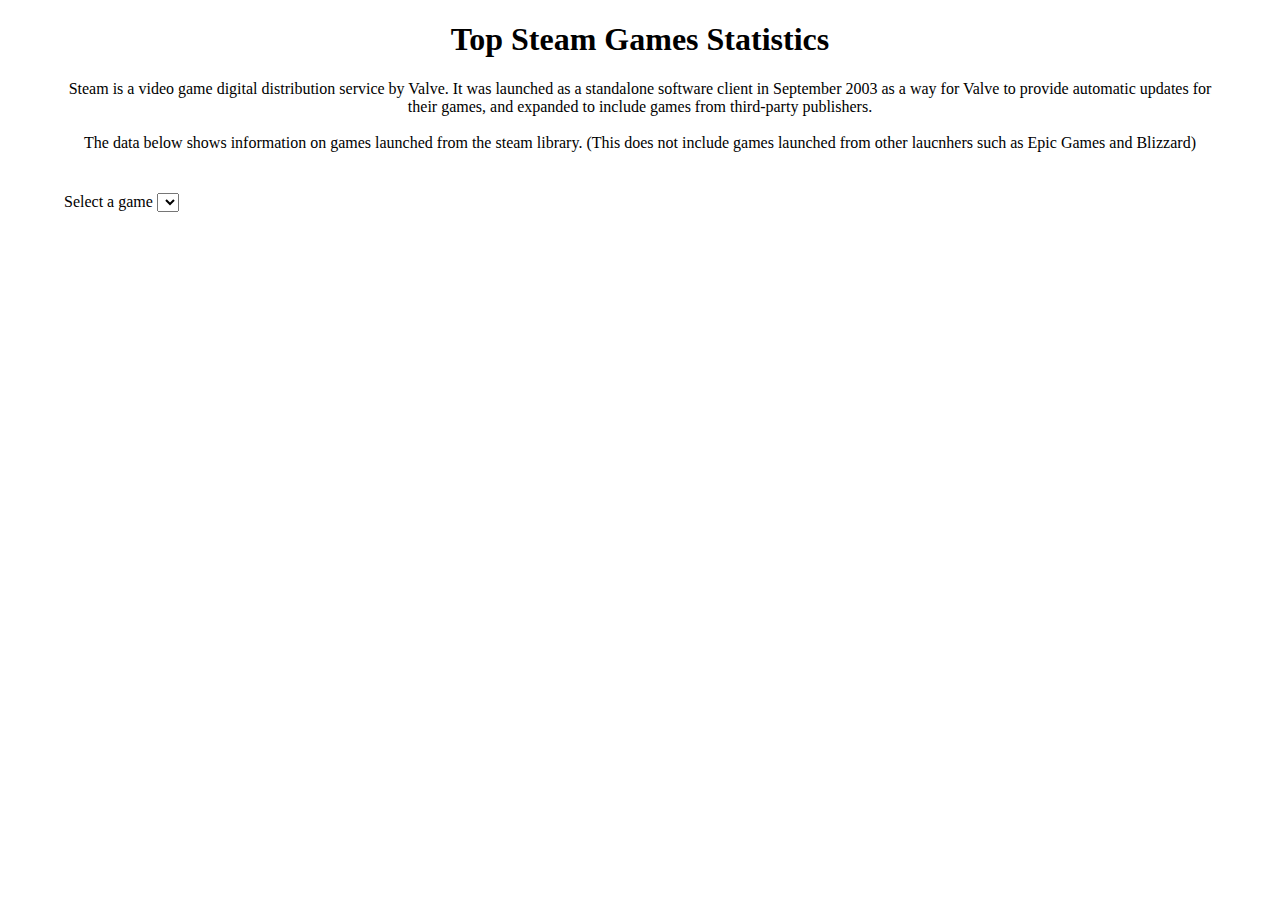
==== project1/index.html @ 5e8512d4 "chart 1 done" ====
<!doctype html>

<html lang="en">
<head>
  <meta charset="utf-8">

  <title>Steam Games Stats</title>
  <meta name="description" content="">
  <meta name="author" content="">

  <link rel="stylesheet" href="style.css">

</head>

<body>
  <div class="title-box">
    <h1>Top Steam Games Statistics</h1>
    <p>Steam is a video game digital distribution service by Valve. It was launched as a standalone software client in September 2003 as a way for Valve to provide automatic updates for their games, and expanded to include games from third-party publishers.<br><br>
    The data below shows information on games launched from the steam library. (This does not include games launched from other laucnhers such as Epic Games and Blizzard)</p>
  </div>
  <section id="top-chart">
  <label for="dropdown">Select a game</label>
  <select id="dropdown" name="dropdown"></select>

  <div class="data-tips"></div>
  <div id="d3-chart-1"></div>
  <div class="description-tips"></div>
</section>
  <div id="d3-chart-2"></div>
  <script src="../lib/d3.js"></script>
    <script src="main.js"></script>
    <script src="https://d3js.org/d3-scale-chromatic.v1.min.js"></script>
</body>
</html>
---- project1/style.css ----
body {
    margin: 0;
    padding: 0;
}

.title-box {
    text-align: center;
    margin: 0 5%;
}

.top-box {
    display: flex;
    justify-content: center;
}

.data-tips {
background-color: grey;
}
/* 
.axis-label-left {
    transform: rotate(10deg);
} */

#top-chart {
    padding: 2% 5%;
}
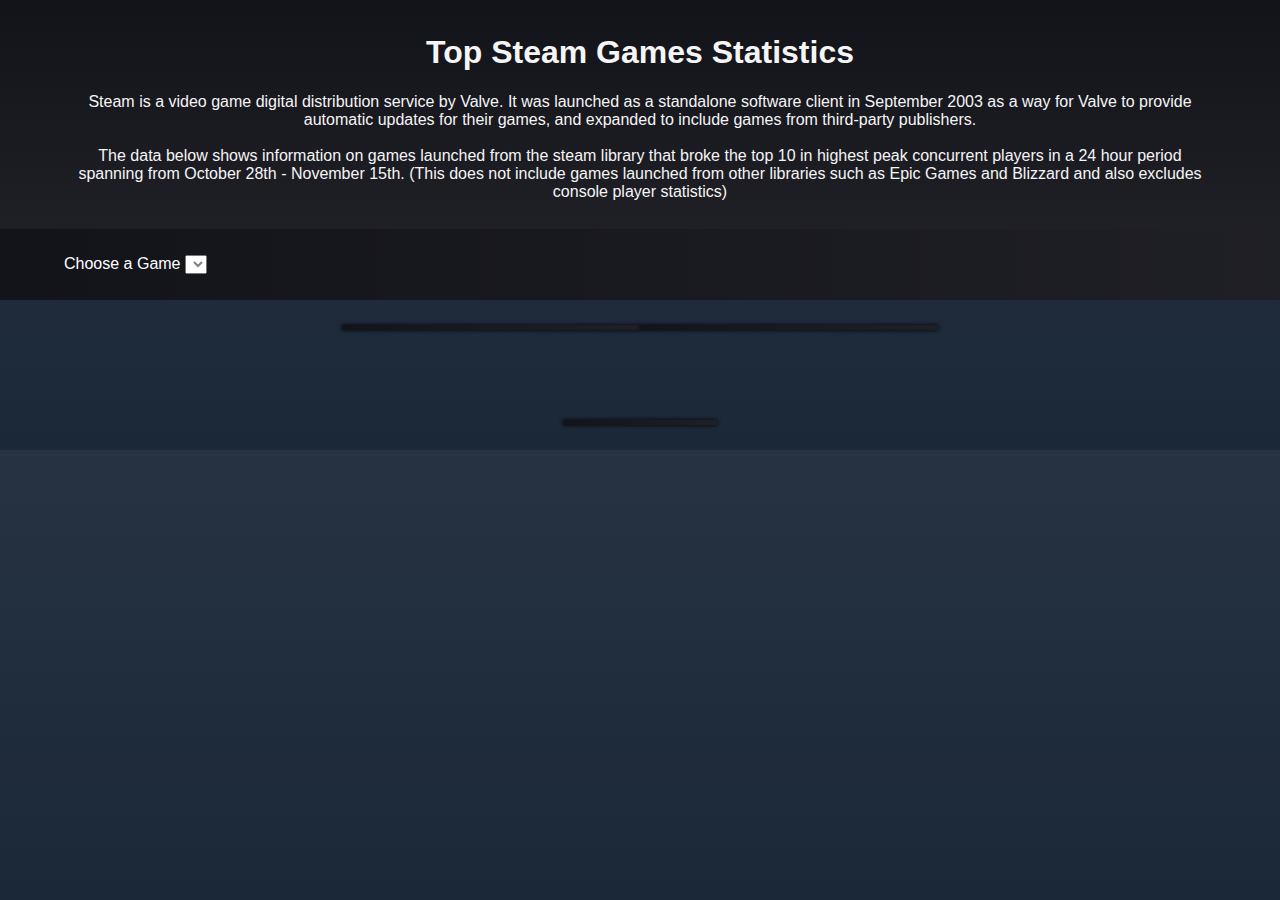
==== commit 6e3a42e9: "a lot of changes" ====
--- a/project1/index.html
+++ b/project1/index.html
@@ -16,19 +16,35 @@
   <div class="title-box">
     <h1>Top Steam Games Statistics</h1>
     <p>Steam is a video game digital distribution service by Valve. It was launched as a standalone software client in September 2003 as a way for Valve to provide automatic updates for their games, and expanded to include games from third-party publishers.<br><br>
-    The data below shows information on games launched from the steam library. (This does not include games launched from other laucnhers such as Epic Games and Blizzard)</p>
+    The data below shows information on games launched from the steam library that broke the top 10 in highest peak concurrent players in a 24 hour period spanning from October 28th - November 15th. (This does not include games launched from other libraries such as Epic Games and Blizzard and also excludes console player statistics)</p>
   </div>
+  <div class="topchart-dropdown-1">
+  <label for="dropdown">Choose a Game</label>
+  <select id="dropdown" name="dropdown"></select>
+</div>
+
   <section id="top-chart">
-  <label for="dropdown">Select a game</label>
-  <select id="dropdown" name="dropdown"></select>
 
-  <div class="data-tips"></div>
+
+  <div class="data-tips">
+
+  </div>
+  
   <div id="d3-chart-1"></div>
   <div class="description-tips"></div>
 </section>
+<div id="tooltip-box"></div>
+<section id="bottom-chart">
+  <div class="data-tips-2">
+
+  </div>
   <div id="d3-chart-2"></div>
+
+</section>
+
+
   <script src="../lib/d3.js"></script>
     <script src="main.js"></script>
     <script src="https://d3js.org/d3-scale-chromatic.v1.min.js"></script>
 </body>
-</html>+</html>
--- a/project1/style.css
+++ b/project1/style.css
@@ -1,26 +1,70 @@
 body {
     margin: 0;
     padding: 0;
+    font-family: 'Lucida Sans', 'Lucida Sans Regular', 'Lucida Grande', 'Lucida Sans Unicode', Geneva, Verdana, sans-serif;
+    background-image: linear-gradient(to top, rgba(256,256,256,0.0),rgba(256,256,256,0.05));
+    background-color: #1b2838;
+    color: #fff;
 }
 
 .title-box {
     text-align: center;
-    margin: 0 5%;
+    color: whitesmoke;
+    padding: 1% 5%;
+    background-image: linear-gradient(to bottom, rgba(256,256,256,0.0),rgba(256,256,256,0.05));
+    background-color: rgb(19, 19, 26);
 }
 
-.top-box {
+.topchart-dropdown-1 {
+    padding: 2% 5%;
+   background-color: rgb(19, 19, 26);
+   background-image: linear-gradient(to right, rgba(256,256,256,0.0),rgba(256,256,256,0.05));
+}
+
+select {
+    color: grey;
+}
+
+#top-chart {
     display: flex;
     justify-content: center;
+    padding: 2% 5% 5% 5%;
+    align-items: flex-start;
 }
 
 .data-tips {
-background-color: grey;
+    padding: 5px 5px 0 5px;
+    width: 25%;
+    background-color: rgb(19, 19, 26);
+    background-image: linear-gradient(to right, rgba(256,256,256,0.0),rgba(256,256,256,0.05));
+    box-shadow: 0 0 4px black;
+
 }
-/* 
-.axis-label-left {
-    transform: rotate(10deg);
-} */
 
-#top-chart {
+.description-tips {
+    padding: 5px 5px 0 5px;
+    background-color: rgb(19, 19, 26);
+    width: 25%;
+    background-image: linear-gradient(to right, rgba(256,256,256,0.0),rgba(256,256,256,0.05));
+    box-shadow: 0 0 4px black;
+}
+
+#tooltip-box {
+    position: absolute;
+    background-color: rgb(19, 19, 26);
+    background-image: linear-gradient(to right, rgba(256,256,256,0.0),rgba(256,256,256,0.05));
+}
+
+#bottom-chart {
+    display: flex;
+    justify-content: center;
     padding: 2% 5%;
-}+}
+
+.data-tips-2 {
+    padding: 5px 5px 0 5px;
+    width: 12.5%;
+    background-color: rgb(19, 19, 26);
+    background-image: linear-gradient(to right, rgba(256,256,256,0.0),rgba(256,256,256,0.05));
+    box-shadow: 0 0 4px black;
+}
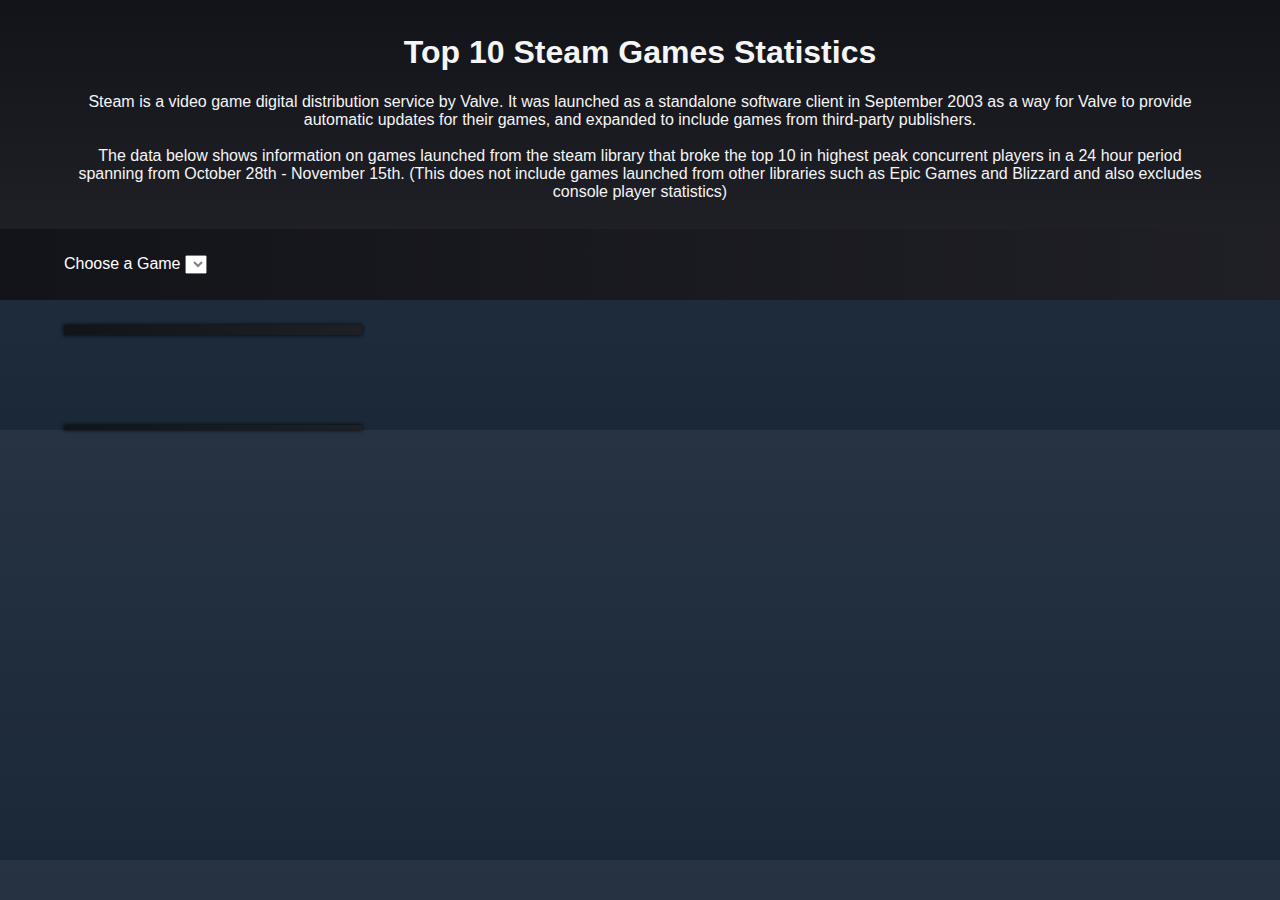
==== commit e65c0b8c: "deleted box" ====
--- a/project1/index.html
+++ b/project1/index.html
@@ -14,7 +14,7 @@
 
 <body>
   <div class="title-box">
-    <h1>Top Steam Games Statistics</h1>
+    <h1>Top 10 Steam Games Statistics</h1>
     <p>Steam is a video game digital distribution service by Valve. It was launched as a standalone software client in September 2003 as a way for Valve to provide automatic updates for their games, and expanded to include games from third-party publishers.<br><br>
     The data below shows information on games launched from the steam library that broke the top 10 in highest peak concurrent players in a 24 hour period spanning from October 28th - November 15th. (This does not include games launched from other libraries such as Epic Games and Blizzard and also excludes console player statistics)</p>
   </div>
--- a/project1/style.css
+++ b/project1/style.css
@@ -27,13 +27,13 @@
 
 #top-chart {
     display: flex;
-    justify-content: center;
+    justify-content: left;
     padding: 2% 5% 5% 5%;
     align-items: flex-start;
 }
 
 .data-tips {
-    padding: 5px 5px 0 5px;
+    padding: 5px 5px 5px 5px;
     width: 25%;
     background-color: rgb(19, 19, 26);
     background-image: linear-gradient(to right, rgba(256,256,256,0.0),rgba(256,256,256,0.05));
@@ -41,29 +41,31 @@
 
 }
 
-.description-tips {
+/* .description-tips {
     padding: 5px 5px 0 5px;
     background-color: rgb(19, 19, 26);
     width: 25%;
     background-image: linear-gradient(to right, rgba(256,256,256,0.0),rgba(256,256,256,0.05));
     box-shadow: 0 0 4px black;
-}
+} */
 
 #tooltip-box {
     position: absolute;
     background-color: rgb(19, 19, 26);
     background-image: linear-gradient(to right, rgba(256,256,256,0.0),rgba(256,256,256,0.05));
+    box-shadow: 0 0 4px black;
 }
 
 #bottom-chart {
     display: flex;
-    justify-content: center;
-    padding: 2% 5%;
+    justify-content: left;
+    padding: 2% 5% 0 5%;
+    align-items: flex-start;
 }
 
 .data-tips-2 {
     padding: 5px 5px 0 5px;
-    width: 12.5%;
+    width: 25%;
     background-color: rgb(19, 19, 26);
     background-image: linear-gradient(to right, rgba(256,256,256,0.0),rgba(256,256,256,0.05));
     box-shadow: 0 0 4px black;
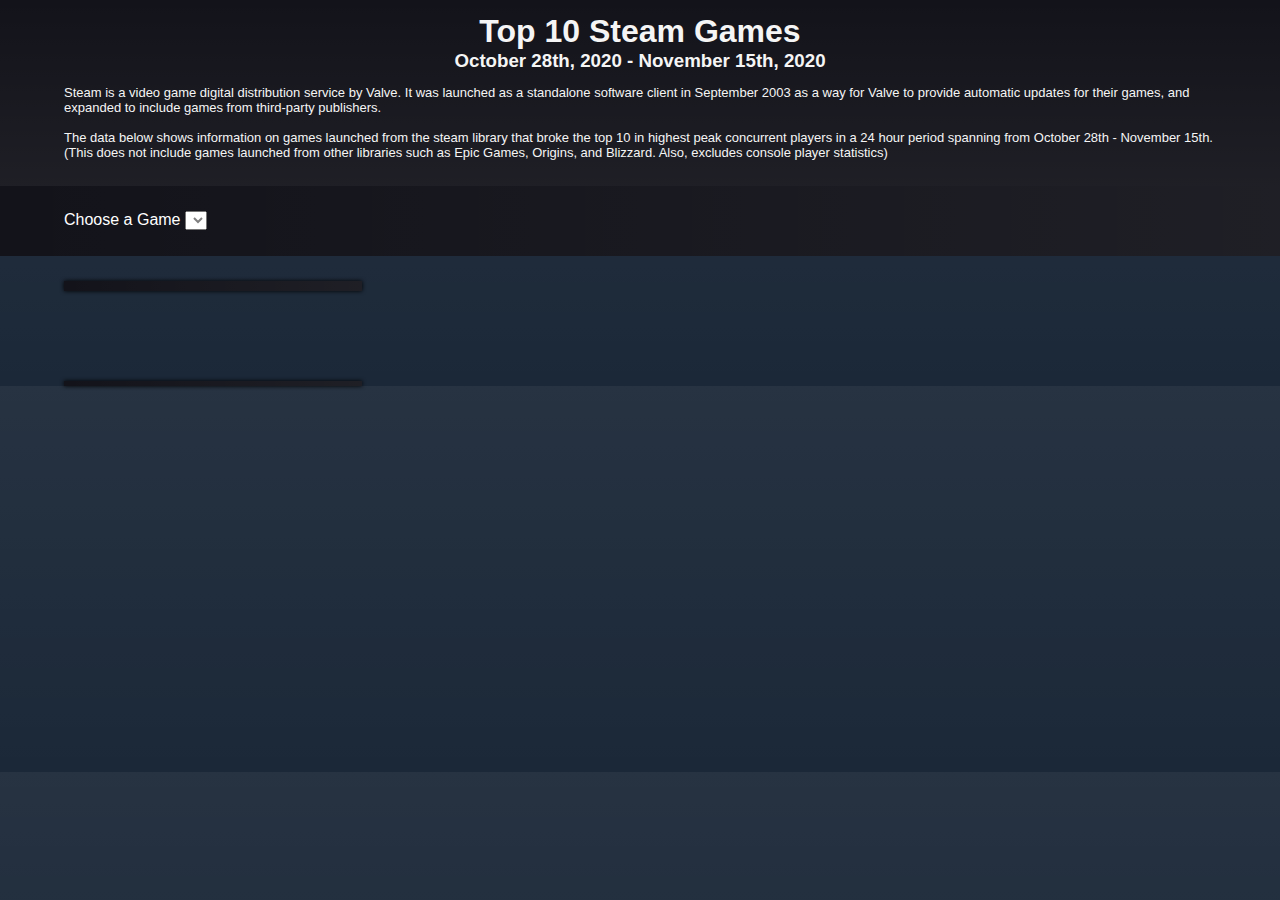
==== commit 93f2bb45: "style changes" ====
--- a/project1/index.html
+++ b/project1/index.html
@@ -1,46 +1,45 @@
 <!doctype html>
 
 <html lang="en">
+
 <head>
   <meta charset="utf-8">
-
   <title>Steam Games Stats</title>
   <meta name="description" content="">
   <meta name="author" content="">
-
   <link rel="stylesheet" href="style.css">
-
 </head>
 
 <body>
   <div class="title-box">
-    <h1>Top 10 Steam Games Statistics</h1>
-    <p>Steam is a video game digital distribution service by Valve. It was launched as a standalone software client in September 2003 as a way for Valve to provide automatic updates for their games, and expanded to include games from third-party publishers.<br><br>
-    The data below shows information on games launched from the steam library that broke the top 10 in highest peak concurrent players in a 24 hour period spanning from October 28th - November 15th. (This does not include games launched from other libraries such as Epic Games and Blizzard and also excludes console player statistics)</p>
+    <h1>Top 10 Steam Games</h1>
+    <h3>October 28th, 2020 - November 15th, 2020</h3>
+    <div class="title-box-p">
+      <p>Steam is a video game digital distribution service by Valve. It was launched as a standalone software client in September 2003 as a way for Valve to provide automatic updates for their games, and expanded to include games from third-party publishers.<br><br>
+         The data below shows information on games launched from the steam library that broke the top 10 in highest peak concurrent players in a 24 hour period spanning from October 28th - November 15th. (This does not include games launched from other libraries such as Epic Games, Origins, and Blizzard. Also, excludes console player statistics)</p>
+    </div>
   </div>
+
   <div class="topchart-dropdown-1">
-  <label for="dropdown">Choose a Game</label>
-  <select id="dropdown" name="dropdown"></select>
-</div>
+    <label for="dropdown">Choose a Game</label>
+    <select id="dropdown" name="dropdown"></select>
+  </div>
 
   <section id="top-chart">
+    <div class="data-tips">
+    </div>
+    <div id="d3-chart-1"></div>
+    <div class="description-tips"></div>
+  </section>
 
+  <div id="tooltip-box"></div>
 
-  <div class="data-tips">
-
-  </div>
-  
-  <div id="d3-chart-1"></div>
-  <div class="description-tips"></div>
-</section>
-<div id="tooltip-box"></div>
-<section id="bottom-chart">
-  <div class="data-tips-2">
-
-  </div>
-  <div id="d3-chart-2"></div>
-
-</section>
+  <section id="bottom-chart">
+    <div class="data-tips-2">
+    </div>
+    <div id="d3-chart-2">
+    </div>
+  </section>
 
 
   <script src="../lib/d3.js"></script>
--- a/project1/style.css
+++ b/project1/style.css
@@ -14,6 +14,14 @@
     background-image: linear-gradient(to bottom, rgba(256,256,256,0.0),rgba(256,256,256,0.05));
     background-color: rgb(19, 19, 26);
 }
+.title-box h3, .title-box h1 {
+    margin: 0;
+}
+
+.title-box-p {
+ text-align: left;
+ font-size: 13px;
+}
 
 .topchart-dropdown-1 {
     padding: 2% 5%;
@@ -21,8 +29,20 @@
    background-image: linear-gradient(to right, rgba(256,256,256,0.0),rgba(256,256,256,0.05));
 }
 
+
+/* svg {
+    background-color: rgb(19, 19, 26);
+    background-image: linear-gradient(to right, rgba(256,256,256,0.0),rgba(256,256,256,0.05));
+} */
+
 select {
     color: grey;
+}
+
+.chart-title-box {
+    text-align: center;
+    color: whitesmoke;
+    padding: 1% 5%;
 }
 
 #top-chart {
@@ -56,6 +76,12 @@
     box-shadow: 0 0 4px black;
 }
 
+.chart-title-box-2 {
+    text-align: center;
+    color: whitesmoke;
+    padding: 1% 5%;
+}
+
 #bottom-chart {
     display: flex;
     justify-content: left;
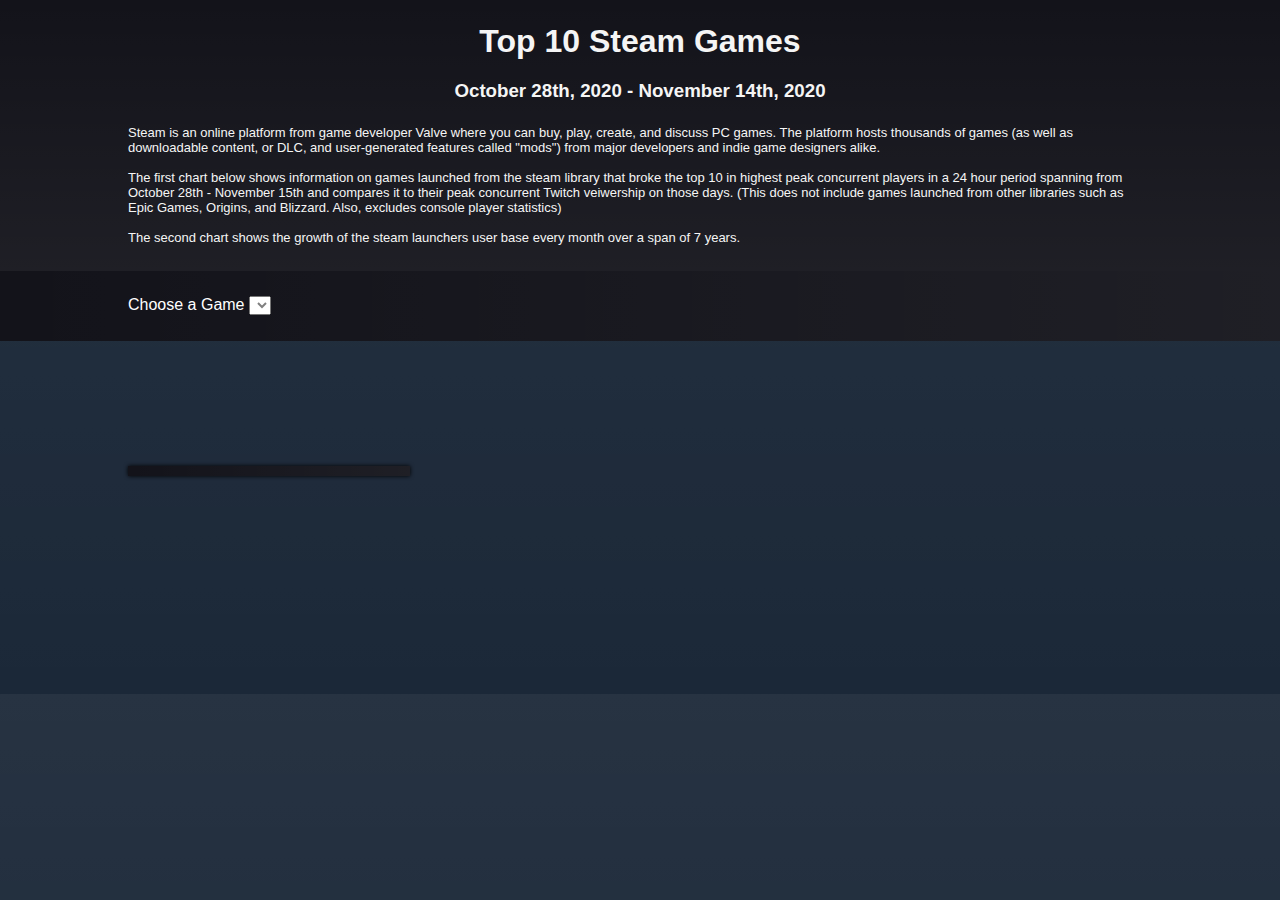
==== commit 03fdf080: "done" ====
--- a/project1/index.html
+++ b/project1/index.html
@@ -13,10 +13,12 @@
 <body>
   <div class="title-box">
     <h1>Top 10 Steam Games</h1>
-    <h3>October 28th, 2020 - November 15th, 2020</h3>
+    <h3>October 28th, 2020 - November 14th, 2020</h3>
     <div class="title-box-p">
-      <p>Steam is a video game digital distribution service by Valve. It was launched as a standalone software client in September 2003 as a way for Valve to provide automatic updates for their games, and expanded to include games from third-party publishers.<br><br>
-         The data below shows information on games launched from the steam library that broke the top 10 in highest peak concurrent players in a 24 hour period spanning from October 28th - November 15th. (This does not include games launched from other libraries such as Epic Games, Origins, and Blizzard. Also, excludes console player statistics)</p>
+      <p>Steam is an online platform from game developer Valve where you can buy, play, create, and discuss PC games. The platform hosts thousands of games (as well as downloadable content, or DLC, and user-generated features called "mods") from major developers and indie game designers alike.<br><br>
+         The first chart below shows information on games launched from the steam library that broke the top 10 in highest peak concurrent players in a 24 hour period spanning from October 28th - November 15th and compares it to their peak concurrent Twitch veiwership on those days. (This does not include games launched from other libraries such as Epic Games, Origins, and Blizzard. Also, excludes console player statistics)<br><br>
+         The second chart shows the growth of the steam launchers user base every month over a span of 7 years. 
+      </p>
     </div>
   </div>
 
@@ -26,10 +28,10 @@
   </div>
 
   <section id="top-chart">
+
+    <div id="d3-chart-1"></div>
     <div class="data-tips">
     </div>
-    <div id="d3-chart-1"></div>
-    <div class="description-tips"></div>
   </section>
 
   <div id="tooltip-box"></div>
@@ -40,10 +42,14 @@
     <div id="d3-chart-2">
     </div>
   </section>
+  <div id="tooltip-box-2"></div>
 
 
-  <script src="../lib/d3.js"></script>
-    <script src="main.js"></script>
-    <script src="https://d3js.org/d3-scale-chromatic.v1.min.js"></script>
+  <script src="../lib/d3.js">
+  </script>
+  <script src="main.js">
+  </script>
+  <script src="https://d3js.org/d3-scale-chromatic.v1.min.js">
+  </script>
 </body>
 </html>
--- a/project1/style.css
+++ b/project1/style.css
@@ -10,12 +10,13 @@
 .title-box {
     text-align: center;
     color: whitesmoke;
-    padding: 1% 5%;
+    padding: 1% 10%;
     background-image: linear-gradient(to bottom, rgba(256,256,256,0.0),rgba(256,256,256,0.05));
     background-color: rgb(19, 19, 26);
 }
 .title-box h3, .title-box h1 {
     margin: 0;
+    padding: 10px;
 }
 
 .title-box-p {
@@ -24,7 +25,7 @@
 }
 
 .topchart-dropdown-1 {
-    padding: 2% 5%;
+    padding: 2% 10%;
    background-color: rgb(19, 19, 26);
    background-image: linear-gradient(to right, rgba(256,256,256,0.0),rgba(256,256,256,0.05));
 }
@@ -48,11 +49,12 @@
 #top-chart {
     display: flex;
     justify-content: left;
-    padding: 2% 5% 5% 5%;
+    padding: 2% 5% 10% 10%;
     align-items: flex-start;
 }
 
 .data-tips {
+    margin-top: 100px;
     padding: 5px 5px 5px 5px;
     width: 25%;
     background-color: rgb(19, 19, 26);
@@ -85,14 +87,13 @@
 #bottom-chart {
     display: flex;
     justify-content: left;
-    padding: 2% 5% 0 5%;
+    padding: 2% 10% 5% 10%;
     align-items: flex-start;
 }
 
-.data-tips-2 {
-    padding: 5px 5px 0 5px;
-    width: 25%;
+#tooltip-box-2 {
+    position: absolute;
     background-color: rgb(19, 19, 26);
     background-image: linear-gradient(to right, rgba(256,256,256,0.0),rgba(256,256,256,0.05));
     box-shadow: 0 0 4px black;
-}
+}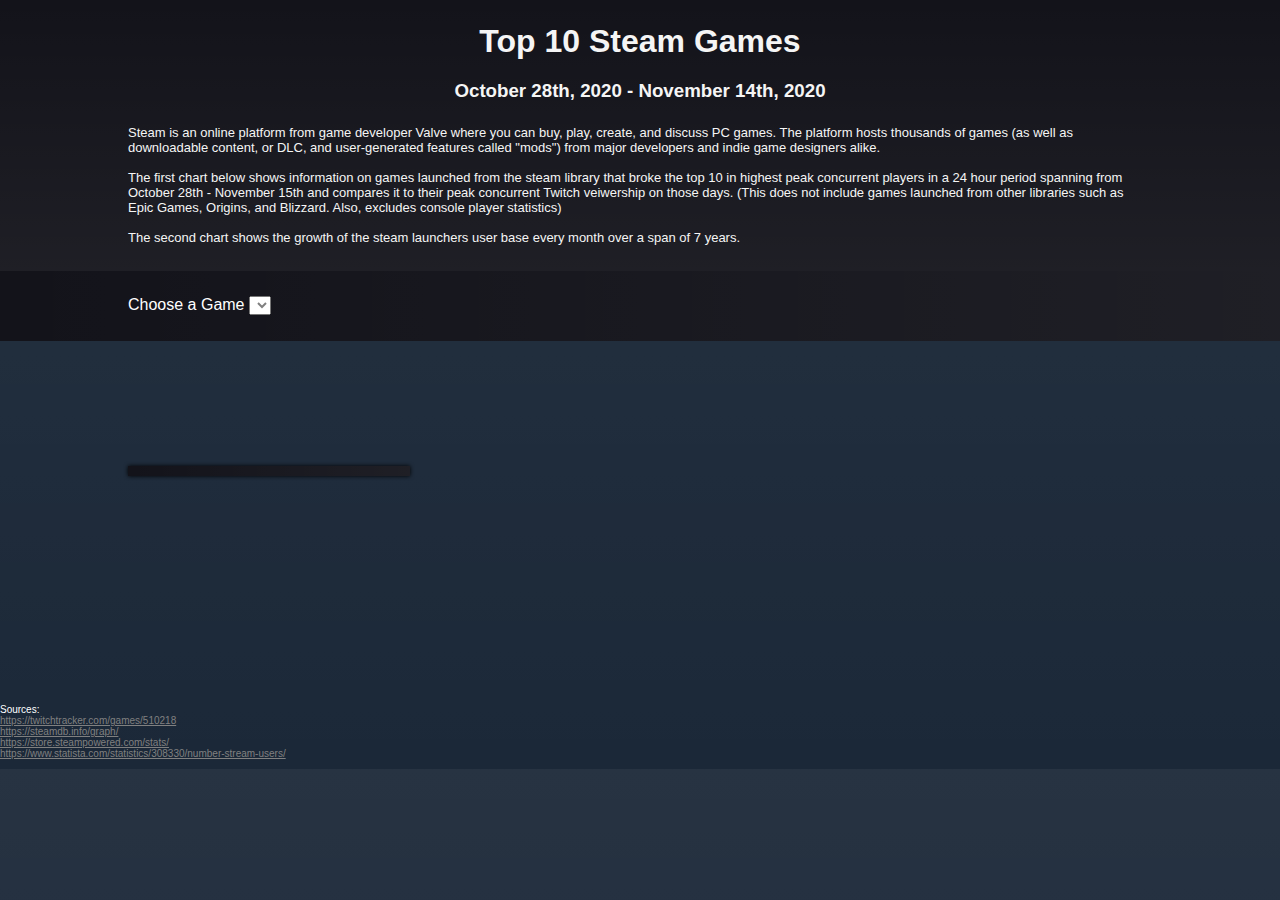
==== commit 59390561: "sources" ====
--- a/project1/index.html
+++ b/project1/index.html
@@ -42,8 +42,17 @@
     <div id="d3-chart-2">
     </div>
   </section>
+  
   <div id="tooltip-box-2"></div>
 
+  <div class="sources">
+    <p>Sources:<br>
+      <a href="https://twitchtracker.com/games/510218">https://twitchtracker.com/games/510218</a><br>
+      <a href="https://steamdb.info/graph/">https://steamdb.info/graph/</a><br>
+      <a href="https://store.steampowered.com/stats/">https://store.steampowered.com/stats/</a><br>
+      <a href="https://www.statista.com/statistics/308330/number-stream-users/">https://www.statista.com/statistics/308330/number-stream-users/</a>
+    </p>
+  </div>
 
   <script src="../lib/d3.js">
   </script>
--- a/project1/style.css
+++ b/project1/style.css
@@ -96,4 +96,12 @@
     background-color: rgb(19, 19, 26);
     background-image: linear-gradient(to right, rgba(256,256,256,0.0),rgba(256,256,256,0.05));
     box-shadow: 0 0 4px black;
+}
+
+.sources {
+    font-size: 10px;
+}
+
+.sources a {
+    color: grey;
 }